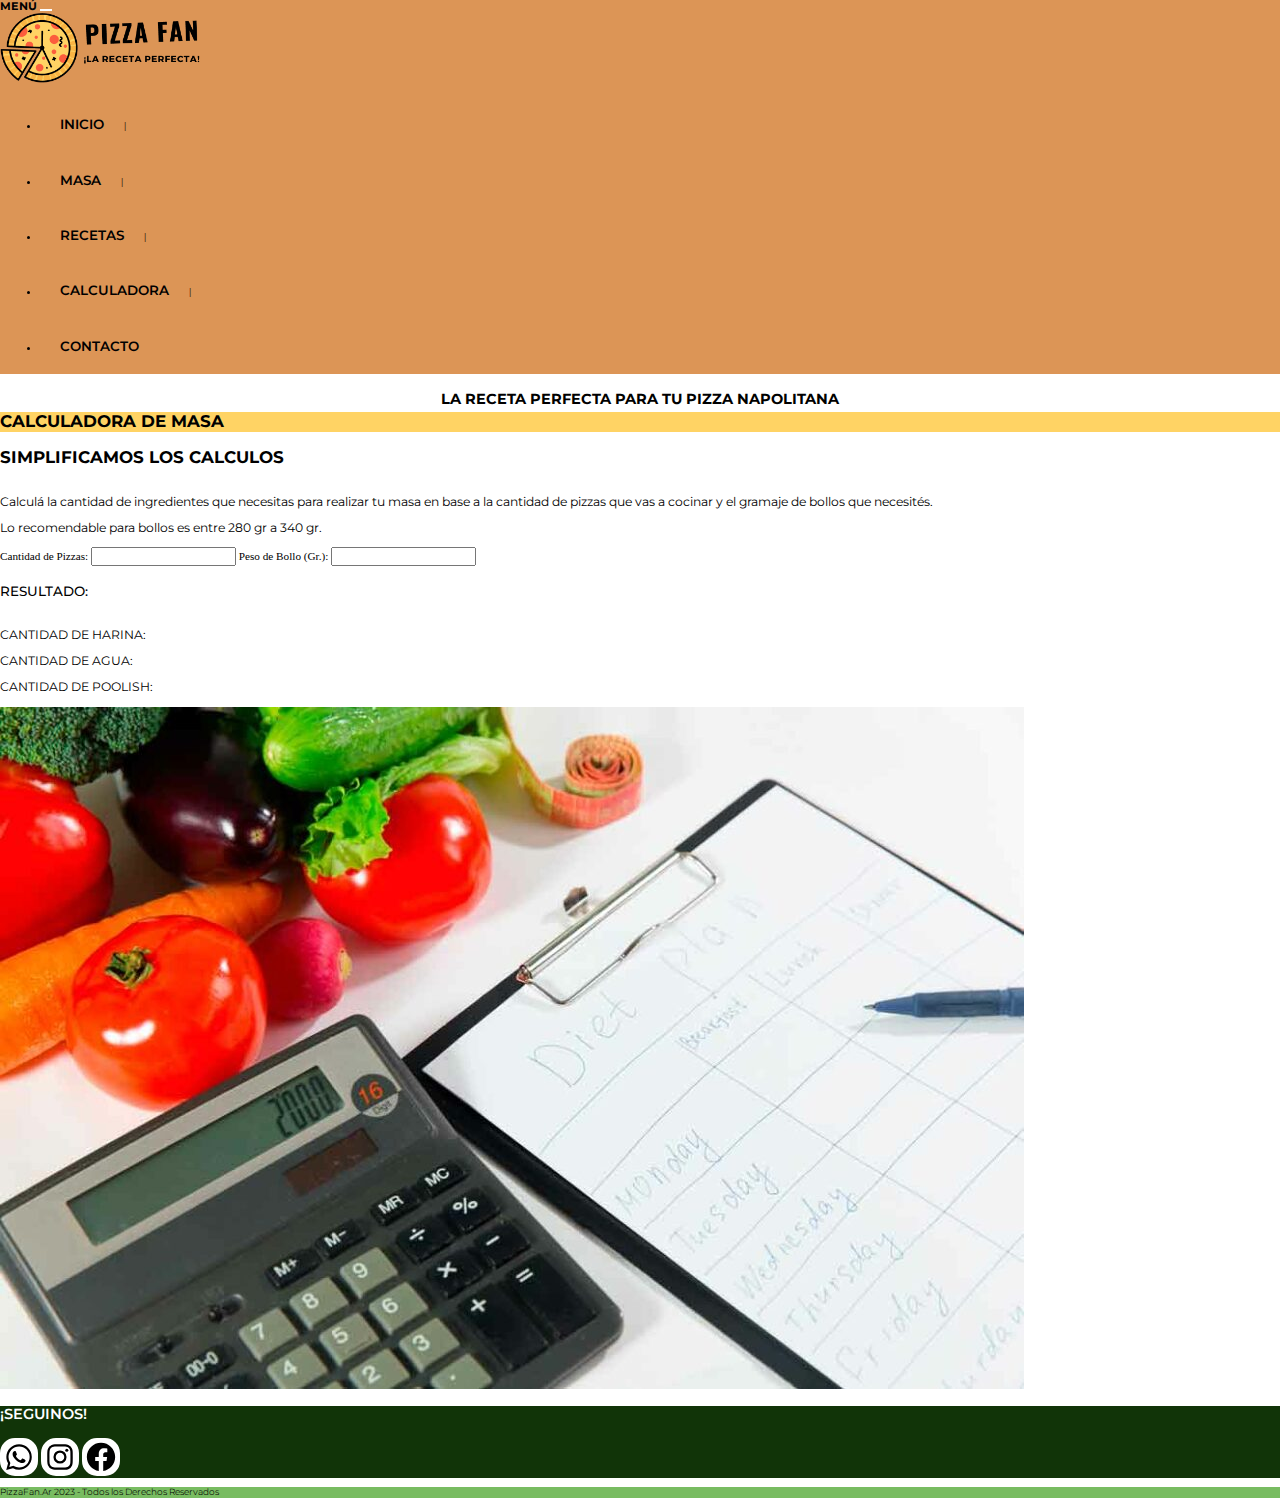
==== pages/calculadora.html @ 7083b59f "Se corrigieron errores y se agrego nueva portada, lo unico que hay un conflicto entre la animación y" ====
<!DOCTYPE html>
<html lang="es">

<head>
    <meta charset="UTF-8">
    <meta name="viewport" content="width=device-width, initial-scale=1.0">
    <title>Pizza Fan! - La Receta Perfecta para tu Pizza Napolitana - Calculadora</title>
    <link rel="shortcut icon" href="../imagenes/favicon.png" type="image/x-icon">
    <!-- BOOTSTRAP -->
    <link href="https://cdn.jsdelivr.net/npm/bootstrap@5.3.0/dist/css/bootstrap.min.css" rel="stylesheet"
        integrity="sha384-9ndCyUaIbzAi2FUVXJi0CjmCapSmO7SnpJef0486qhLnuZ2cdeRhO02iuK6FUUVM" crossorigin="anonymous">
    <!-- CSS NORMALIZADOR -->
    <link rel="stylesheet" href="../css/normalize.css">
    <!-- CSS -->
    <link rel="stylesheet" href="../css/estilo.css">

</head>

<body>
    <header>
        <!-- BARRA DE NAVEGACION -->
        <nav class="container-fluid navbar navbar-expand-lg">
            <div class="container-fluid flex-row justify-content-around">
                <div class="d-flex flex-column text-center">
                    <!-- MENU HAMBURGESA MOBILE -->
                    <label class="fuenteMenuIconoMobile navbar-toggler ps-2">MENÚ</label>
                    <button class="iconoMenuMobile navbar-toggler px-3" type="button" data-bs-toggle="collapse"
                        data-bs-target="#navbarNavAltMarkup" aria-controls="navbarNavAltMarkup" aria-expanded="false"
                        aria-label="Toggle navigation">
                        <span class="navbar-toggler-icon"></span>
                    </button>
                </div>

                <a class="navbar-brand" href="../index.html">
                    <img class="logo" src="../imagenes/logo.png" alt="Logo Pizza Fan">
                </a>

                <div class="flex-row justify-content-evenly collapse navbar-collapse" id="navbarNavAltMarkup">
                    <ul class="navbar-nav">
                        <li><a href="../index.html">INICIO</a><span class="d-none d-lg-inline">|</span></li>
                        <li><a href="masa.html">MASA</a><span class="d-none d-lg-inline">|</span></li>
                        <li><a href="recetas.html">RECETAS</a><span class="d-none d-lg-inline">|</span></li>
                        <li><a href="calculadora.html">CALCULADORA</a><span class="d-none d-lg-inline">|</span></li>
                        <li><a href="contacto.html">CONTACTO</a></li>
                    </ul>
                </div>

            </div>
        </nav>

    </header>

    <main>
        <h1 class="container text-center">LA RECETA PERFECTA PARA TU PIZZA NAPOLITANA</h1>
    </main>
<!-- SECCION CALCULADORA -->
    <section class="container mb-2">

        <h2 class="container text-center subtituloSeccion pt-2 pb-2">CALCULADORA DE MASA</h2>

        <div class="row mt-2 p-0 m-0 container-fluid">
            <div class="col-lg-6 col-sm-12 pt-2 ps-2 m-0 bg-secondary-subtle">
                <h3>SIMPLIFICAMOS LOS CALCULOS</h3>
                <p>Calculá la cantidad de ingredientes que necesitas para realizar tu masa en base a la cantidad de
                    pizzas que vas a cocinar y el gramaje de bollos que necesités. </p>

                <p>Lo recomendable para bollos es entre 280 gr a 340 gr.</p>

                <form>
                    <label for="Cantidad de Pizzas">Cantidad de Pizzas:</label>
                    <input id="cantidadDePizzas" type="text">
                    <label for="Peso De Bollo">Peso de Bollo (Gr.):</label>
                    <input id="cantidadDePizzas" type="text">
                </form>

                <div class="mt-3">
                    <h4>RESULTADO:</h4>

                    <p>CANTIDAD DE HARINA:</p>
                    <p>CANTIDAD DE AGUA:</p>
                    <p>CANTIDAD DE POOLISH:</p>
                </div>

            </div>

            <div class="col-lg-6 col-sm-12 m-0 p-0 d-flex align-items-stretch">
                <img class="img-fluid object-fit-cover" src="../imagenes/calculadora/calculadora-de-masa.jpg"
                    alt="Calculadora y libreta de anotaciones">
            </div>


        </div>




    </section>

<!-- FOOTER -->
    <footer class="d-flex flex-column">

        <div class="contenedorSeguinos container-fluid pb-3 pt-2 d-flex flex-column justify-content-center">

            <p class="seguinos text-center mb-2">¡SEGUINOS!</p>

            <div class="text-center">
                <a class="redes" target="_blank"
                    href="https://api.whatsapp.com/send?phone=+5493515921209&text=Hola,%20v%C3%AD%20tu%20pagina%20de%20Pizza%20Fan!..."><img
                        class="redSocial" src="../imagenes/bxl-whatsapp.svg" alt="boton whatsapp"></a>
                <a class="redes" target="_blank" href="https://www.instagram.com/"><img class="redSocial"
                        src="../imagenes/bxl-instagram.svg" alt="boton instagram"></a>
                <a class="redes" target="_blank" href="https://www.facebook.com/"><img class="redSocial"
                        src="../imagenes/bxl-facebook-circle.svg" alt="boton facebook"></a>
            </div>


        </div>

        <p class="derechos container-fluid p-2 m-0 text-center">PizzaFan.Ar 2023 - Todos los Derechos Reservados</p>

    </footer>
    <!-- SCRIPT BOOTSTRAP -->
    <script src="https://cdn.jsdelivr.net/npm/bootstrap@5.3.0/dist/js/bootstrap.bundle.min.js"
        integrity="sha384-geWF76RCwLtnZ8qwWowPQNguL3RmwHVBC9FhGdlKrxdiJJigb/j/68SIy3Te4Bkz"
        crossorigin="anonymous"></script>
</body>

</html>
---- css/estilo.css ----
@charset "UTF-8";
/*SE REDUCE TODO EL HTML PARA AJUSTAR LOS REM*/
html {
  font-size: 70%;
}

/* FUENTES DEL DOCUMENTO */
@font-face {
  font-family: Montserrat;
  src: url(../fonts/Montserrat-VariableFont_wght.ttf);
}
@font-face {
  font-family: SemiBold;
  src: url(../fonts/static/Montserrat-SemiBold.ttf);
}
.tituloPrincipal {
  font-family: "Montserrat";
  font-weight: bold;
  font-size: 3rem;
}

section h2 {
  font-family: "Montserrat";
  text-transform: uppercase;
  font-weight: bold;
  padding-bottom: 10px;
  font-size: 1.5rem;
}
section h3 {
  font-family: "Montserrat";
  text-transform: uppercase;
  font-weight: bold;
  padding-bottom: 10px;
  font-size: 1.5rem;
}
section h4 {
  font-family: "Montserrat";
  text-transform: uppercase;
  font-weight: 500;
  padding-bottom: 10px;
  font-size: 1.2rem;
}
section p,
section span,
section li {
  font-family: "Montserrat";
  font-size: 1.1rem;
}
section p.pNegrita,
section span.pNegrita,
section li.pNegrita {
  font-weight: bold;
}

/* BARRA DE NAVEGACION */
header nav {
  background-color: #DC9556;
}

.iconoMenuMobile {
  background-color: white;
  color: black;
}

.fuenteMenuIconoMobile,
.navbar-toggler {
  font-family: "Montserrat";
  font-size: 1rem;
  font-weight: bold;
  color: black;
  border: none;
}

.logo {
  width: 200px;
}

nav ul li a {
  text-decoration: none;
  font-family: "SemiBold";
  font-size: 1.2rem;
  color: black;
  display: inline-block;
  padding: 20px 20px;
}
nav ul li a:hover {
  color: white;
}

/* TITULO PRINCIPAL DE LA WEB DEBAJO DEL NAV */
h1 {
  font-family: "Montserrat";
  font-size: 1.3rem;
  font-weight: bold;
  display: flex;
  flex-direction: row;
  justify-content: center;
  margin: 5px;
}

/*/ PORTADA INICIO */
main {
  display: flex;
  flex-direction: column;
  justify-content: center;
  align-items: center;
  /*  Definición de la animación pulsate */
  /*  BOTON COMENZAR */
}
@keyframes pulsate {
  0% {
    transform: scale(1);
  }
  50% {
    transform: scale(1.1);
  }
  100% {
    transform: scale(1);
  }
}
main .botonComenzar {
  width: 12rem;
  height: 5rem;
  background-color: rgba(255, 255, 255, 0.9);
  display: flex;
  font-size: 1.5rem;
  border-radius: 15px;
  font-family: "SemiBold";
  text-decoration: none;
  color: black;
  position: absolute;
  justify-content: center;
  align-items: center;
  box-shadow: 10px 10px 10px rgba(0, 0, 0, 0.5);
  transform: scale(1);
  transition: transform 0.2s ease-in-out;
  animation: pulsate 1.5s infinite;
}
main .botonComenzar:hover {
  font-size: 1.6rem;
}

/* SECCIONES */
.listaIngredientes {
  list-style: none;
  margin: 0;
  padding: 0;
}

.subtituloSeccion {
  background-color: #FFD364;
  margin: 0;
  padding: 0;
}

/* FOOTER */
.contenedorSeguinos {
  background-color: #113408;
}

.derechos {
  font-family: "Montserrat";
  font-size: 0.8rem;
  color: black;
  font-weight: 350;
  background-color: #78bc61;
}

.seguinos {
  font-family: "SemiBold";
  color: white;
  font-size: 1.3rem;
}

.redes {
  color: white;
  width: 20px;
}

.redSocial {
  width: 34px;
  background-color: white;
  border-radius: 15px;
  border: white solid 2px;
}
.redSocial:hover {
  width: 34px;
  background-color: #C51F15;
  border-radius: 15px;
  border: #C51F15 solid 2px;
}

/*# sourceMappingURL=estilo.css.map */
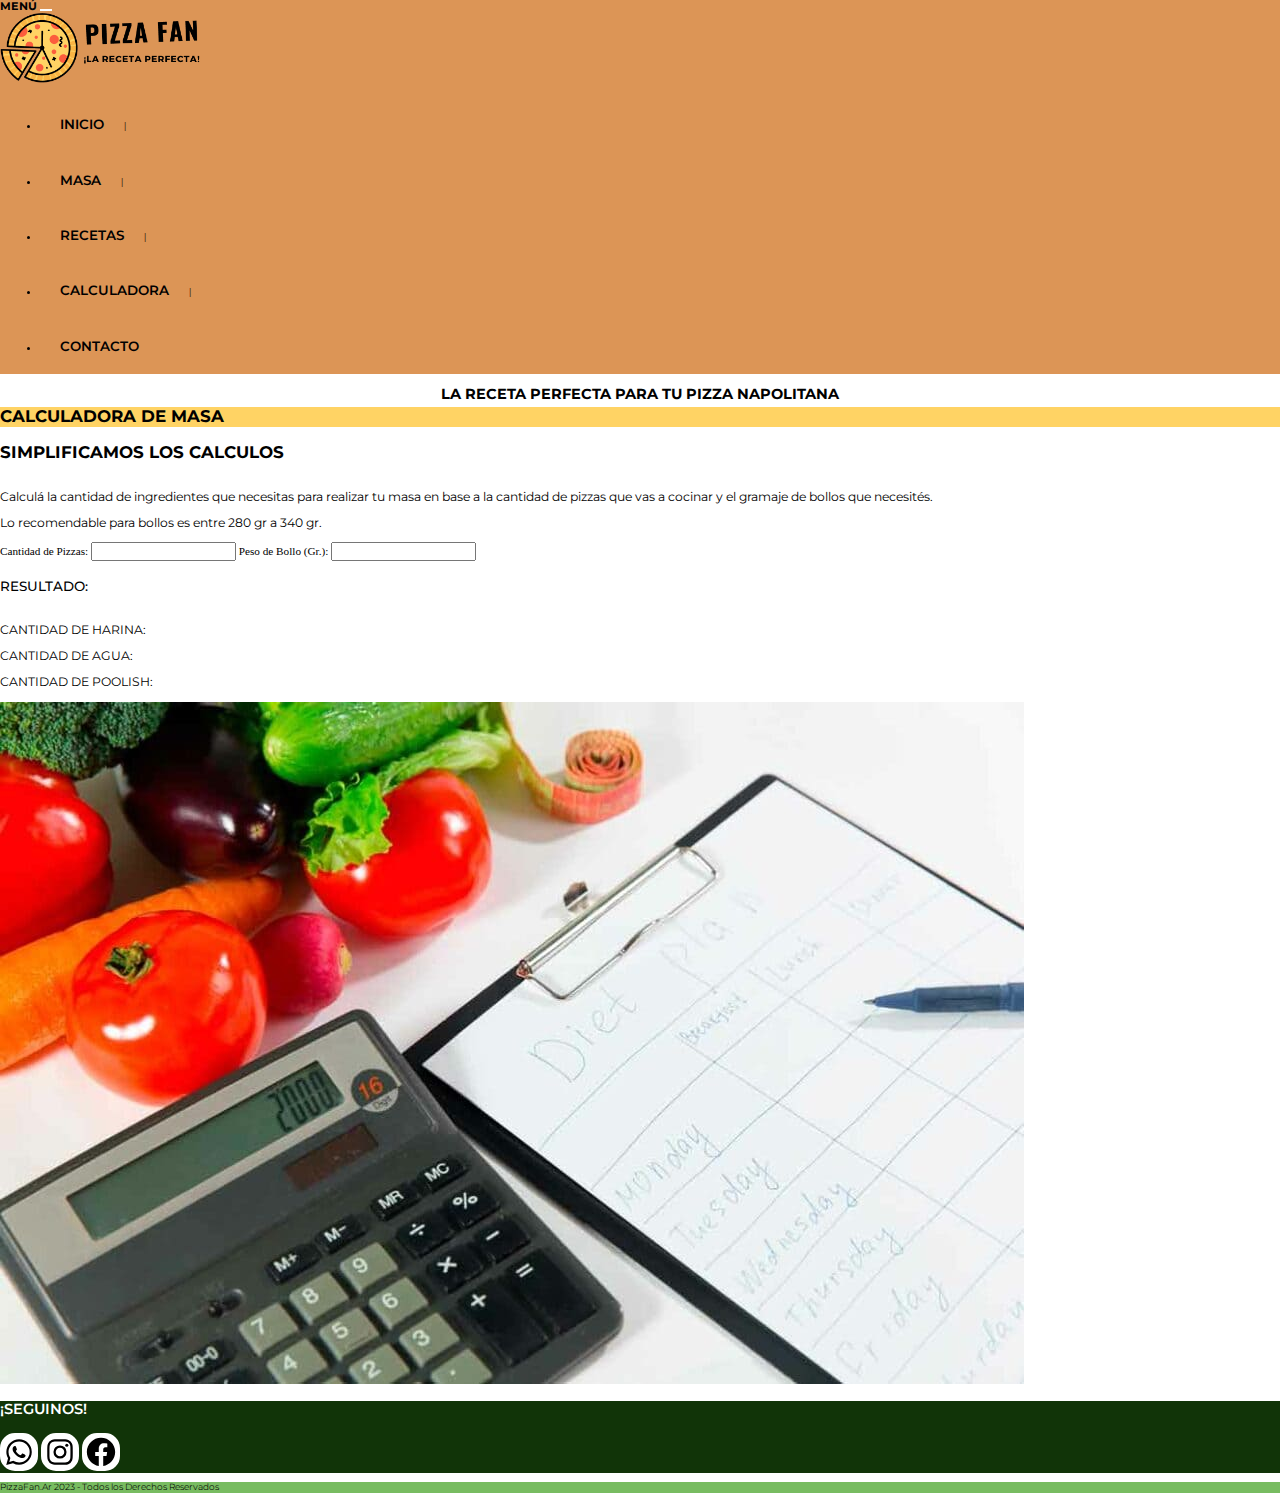
==== commit 163599d4: "Se comprimio imagenes y se optimitzo titulos y metadescription para optimizar a SEO" ====
--- a/pages/calculadora.html
+++ b/pages/calculadora.html
@@ -4,7 +4,8 @@
 <head>
     <meta charset="UTF-8">
     <meta name="viewport" content="width=device-width, initial-scale=1.0">
-    <title>Pizza Fan! - La Receta Perfecta para tu Pizza Napolitana - Calculadora</title>
+    <meta name="description" content="Utiliza la calculadora de masa de Pizza Fan para simplificar tus cálculos al preparar tu pizza napolitana. Ingresa la cantidad de pizzas que deseas cocinar y el peso de los bollos que necesitas, y obtén automáticamente las cantidades de harina, agua y poolish requeridas. Ahorra tiempo y asegúrate de tener los ingredientes adecuados para tu próxima creación culinaria.">
+    <title>Calculadora de Masa de Pizza - Cantidad de Ingredientes para tus Pizzas | Pizza Fan</title>
     <link rel="shortcut icon" href="../imagenes/favicon.png" type="image/x-icon">
     <!-- BOOTSTRAP -->
     <link href="https://cdn.jsdelivr.net/npm/bootstrap@5.3.0/dist/css/bootstrap.min.css" rel="stylesheet"
--- a/css/estilo.css
+++ b/css/estilo.css
@@ -1,4 +1,3 @@
-@charset "UTF-8";
 /*SE REDUCE TODO EL HTML PARA AJUSTAR LOS REM*/
 html {
   font-size: 70%;
@@ -98,15 +97,32 @@
   margin: 5px;
 }
 
-/*/ PORTADA INICIO */
-main {
+.botonComenzar {
+  width: 12rem;
+  height: 5rem;
+  background-color: rgba(255, 255, 255, 0.9);
   display: flex;
-  flex-direction: column;
+  font-size: 1.5rem;
+  border-radius: 15px;
+  font-family: "SemiBold";
+  text-decoration: none;
+  color: black;
   justify-content: center;
   align-items: center;
-  /*  Definición de la animación pulsate */
-  /*  BOTON COMENZAR */
+  position: absolute;
+  left: 0;
+  right: 0;
+  margin: auto;
+  transform: translateX(-50%);
+  top: 40%;
+  box-shadow: 10px 10px 10px rgba(0, 0, 0, 0.5);
+  transition: transform 0.2s ease-in-out;
+  animation: pulsate 1.5s infinite;
 }
+.botonComenzar:hover {
+  font-size: 1.6rem;
+}
+
 @keyframes pulsate {
   0% {
     transform: scale(1);
@@ -118,28 +134,6 @@
     transform: scale(1);
   }
 }
-main .botonComenzar {
-  width: 12rem;
-  height: 5rem;
-  background-color: rgba(255, 255, 255, 0.9);
-  display: flex;
-  font-size: 1.5rem;
-  border-radius: 15px;
-  font-family: "SemiBold";
-  text-decoration: none;
-  color: black;
-  position: absolute;
-  justify-content: center;
-  align-items: center;
-  box-shadow: 10px 10px 10px rgba(0, 0, 0, 0.5);
-  transform: scale(1);
-  transition: transform 0.2s ease-in-out;
-  animation: pulsate 1.5s infinite;
-}
-main .botonComenzar:hover {
-  font-size: 1.6rem;
-}
-
 /* SECCIONES */
 .listaIngredientes {
   list-style: none;
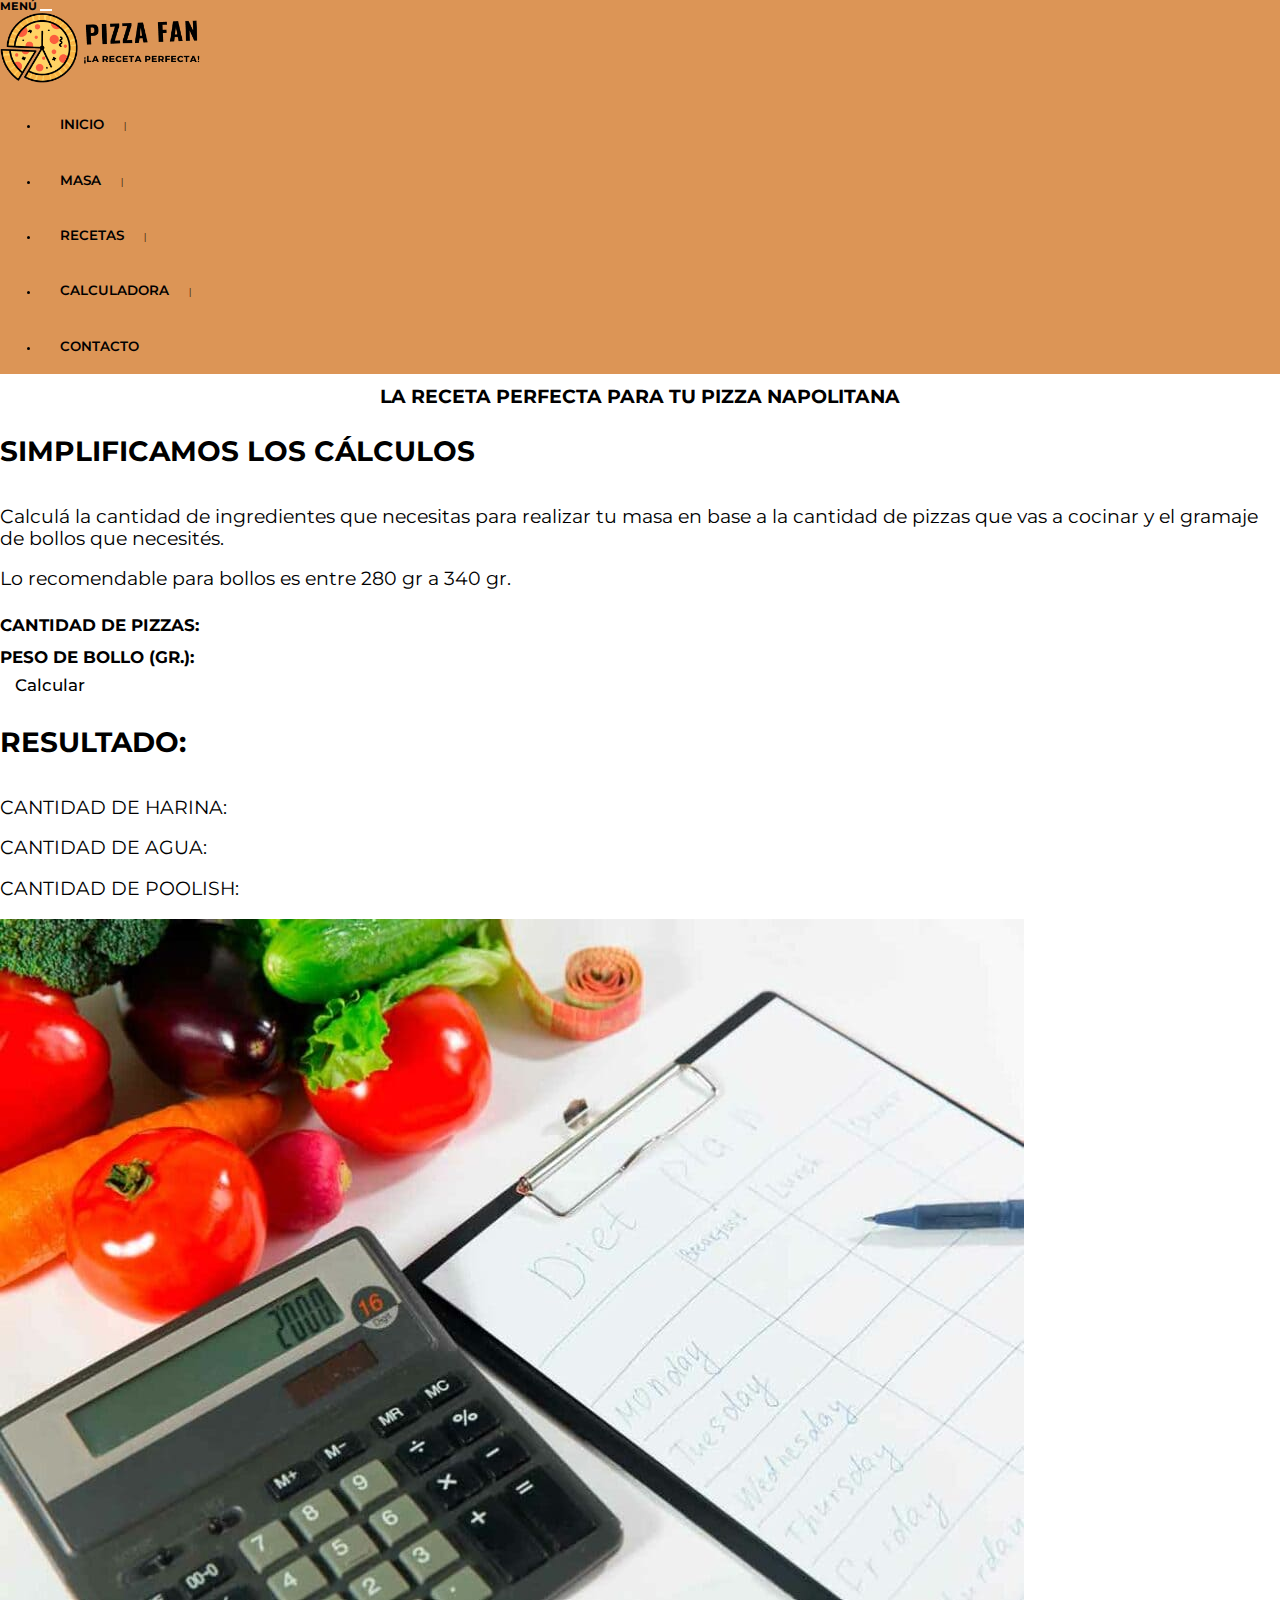
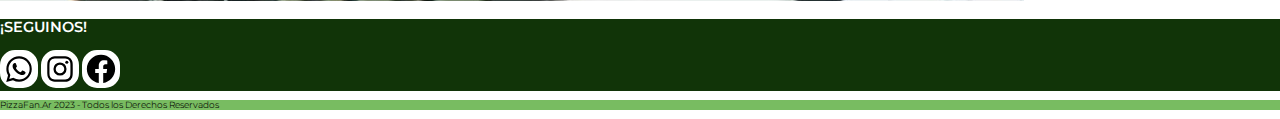
==== commit 251f42de: "Se terminó seccion calculadora y contacto con formula script y scss en ambas paginas" ====
--- a/pages/calculadora.html
+++ b/pages/calculadora.html
@@ -4,7 +4,8 @@
 <head>
     <meta charset="UTF-8">
     <meta name="viewport" content="width=device-width, initial-scale=1.0">
-    <meta name="description" content="Utiliza la calculadora de masa de Pizza Fan para simplificar tus cálculos al preparar tu pizza napolitana. Ingresa la cantidad de pizzas que deseas cocinar y el peso de los bollos que necesitas, y obtén automáticamente las cantidades de harina, agua y poolish requeridas. Ahorra tiempo y asegúrate de tener los ingredientes adecuados para tu próxima creación culinaria.">
+    <meta name="description"
+        content="Utiliza la calculadora de masa de Pizza Fan para simplificar tus cálculos al preparar tu pizza napolitana. Ingresa la cantidad de pizzas que deseas cocinar y el peso de los bollos que necesitas, y obtén automáticamente las cantidades de harina, agua y poolish requeridas. Ahorra tiempo y asegúrate de tener los ingredientes adecuados para tu próxima creación culinaria.">
     <title>Calculadora de Masa de Pizza - Cantidad de Ingredientes para tus Pizzas | Pizza Fan</title>
     <link rel="shortcut icon" href="../imagenes/favicon.png" type="image/x-icon">
     <!-- BOOTSTRAP -->
@@ -54,50 +55,78 @@
     <main>
         <h1 class="container text-center">LA RECETA PERFECTA PARA TU PIZZA NAPOLITANA</h1>
     </main>
-<!-- SECCION CALCULADORA -->
+    <!-- SECCION CALCULADORA -->
     <section class="container mb-2">
-
-        <h2 class="container text-center subtituloSeccion pt-2 pb-2">CALCULADORA DE MASA</h2>
 
         <div class="row mt-2 p-0 m-0 container-fluid">
             <div class="col-lg-6 col-sm-12 pt-2 ps-2 m-0 bg-secondary-subtle">
-                <h3>SIMPLIFICAMOS LOS CALCULOS</h3>
+                <h3>SIMPLIFICAMOS LOS CÁLCULOS</h3>
                 <p>Calculá la cantidad de ingredientes que necesitas para realizar tu masa en base a la cantidad de
-                    pizzas que vas a cocinar y el gramaje de bollos que necesités. </p>
-
+                    pizzas que vas a cocinar y el gramaje de bollos que necesités.</p>
                 <p>Lo recomendable para bollos es entre 280 gr a 340 gr.</p>
 
-                <form>
-                    <label for="Cantidad de Pizzas">Cantidad de Pizzas:</label>
-                    <input id="cantidadDePizzas" type="text">
-                    <label for="Peso De Bollo">Peso de Bollo (Gr.):</label>
-                    <input id="cantidadDePizzas" type="text">
+                <form class="formularioCalculadora mt-3">
+                    <div class="d-flex justify-content-start">
+                        <label for="cantidadDePizzas">Cantidad de Pizzas:</label>
+                        <input class="casillaCalculadora ms-4" id="cantidadDePizzas" type="number">
+                    </div>
+                    <div class="d-flex justify-content-start">
+                        <label for="pesoDeBollo">Peso de Bollo (Gr.):</label>
+                        <input class="casillaCalculadora ms-4" id="pesoDeBollo" type="number">
+                    </div>
+                    <button class="botonCalculadora mt-3" type="button" onclick="calcular()">Calcular</button>
                 </form>
 
                 <div class="mt-3">
-                    <h4>RESULTADO:</h4>
-
-                    <p>CANTIDAD DE HARINA:</p>
-                    <p>CANTIDAD DE AGUA:</p>
-                    <p>CANTIDAD DE POOLISH:</p>
+                    <h3>RESULTADO:</h3>
+                    <p>CANTIDAD DE HARINA: <span class="pNegrita" id="harinaResultado"></span></p>
+                    <p>CANTIDAD DE AGUA: <span class="pNegrita" id="aguaResultado"></span></p>
+                    <p>CANTIDAD DE POOLISH: <span class="pNegrita" id="poolishResultado"></span></p>
                 </div>
-
             </div>
 
             <div class="col-lg-6 col-sm-12 m-0 p-0 d-flex align-items-stretch">
                 <img class="img-fluid object-fit-cover" src="../imagenes/calculadora/calculadora-de-masa.jpg"
                     alt="Calculadora y libreta de anotaciones">
             </div>
+        </div>
 
+        <script>
+            function calcular() {
+                var pesoBollo = parseFloat(document.getElementById("pesoDeBollo").value);
+                var cantidadPizzas = parseInt(document.getElementById("cantidadDePizzas").value);
 
-        </div>
+                if (pesoBollo >= 200 && pesoBollo <= 400 && cantidadPizzas > 0) {
+                    var harina = pesoBollo * 0.588235;
+                    var agua = pesoBollo - harina;
+                    var totalHarina = harina * cantidadPizzas;
+                    var totalAgua = agua * cantidadPizzas;
+                    var totalPoolish = 0.30 * totalHarina;
+
+                    document.getElementById("harinaResultado").textContent = formatResultado(totalHarina);
+                    document.getElementById("aguaResultado").textContent = formatResultado(totalAgua);
+                    document.getElementById("poolishResultado").textContent = formatResultado(totalPoolish);
+                } else {
+                    alert("Ingresa un peso de bollo válido (entre 200 y 400 gramos) y una cantidad de pizzas mayor a cero.");
+                }
+            }
+
+            function formatResultado(valor) {
+                if (valor > 1000) {
+                    return (valor / 1000).toFixed(2) + " kilos";
+                } else {
+                    return Math.floor(valor) + " gramos"; 
+                }
+            }
+        </script>
+
 
 
 
 
     </section>
 
-<!-- FOOTER -->
+    <!-- FOOTER -->
     <footer class="d-flex flex-column">
 
         <div class="contenedorSeguinos container-fluid pb-3 pt-2 d-flex flex-column justify-content-center">
--- a/css/estilo.css
+++ b/css/estilo.css
@@ -13,42 +13,8 @@
   src: url(../fonts/static/Montserrat-SemiBold.ttf);
 }
 .tituloPrincipal {
-  font-family: "Montserrat";
   font-weight: bold;
   font-size: 3rem;
-}
-
-section h2 {
-  font-family: "Montserrat";
-  text-transform: uppercase;
-  font-weight: bold;
-  padding-bottom: 10px;
-  font-size: 1.5rem;
-}
-section h3 {
-  font-family: "Montserrat";
-  text-transform: uppercase;
-  font-weight: bold;
-  padding-bottom: 10px;
-  font-size: 1.5rem;
-}
-section h4 {
-  font-family: "Montserrat";
-  text-transform: uppercase;
-  font-weight: 500;
-  padding-bottom: 10px;
-  font-size: 1.2rem;
-}
-section p,
-section span,
-section li {
-  font-family: "Montserrat";
-  font-size: 1.1rem;
-}
-section p.pNegrita,
-section span.pNegrita,
-section li.pNegrita {
-  font-weight: bold;
 }
 
 /* BARRA DE NAVEGACION */
@@ -97,6 +63,11 @@
   margin: 5px;
 }
 
+@media (min-width: 991px) {
+  h1 {
+    font-size: 1.7rem;
+  }
+}
 .botonComenzar {
   width: 12rem;
   height: 5rem;
@@ -123,6 +94,16 @@
   font-size: 1.6rem;
 }
 
+@media (min-width: 991px) {
+  .botonComenzar {
+    font-size: 2rem;
+    width: 14.5rem;
+    height: 6rem;
+  }
+  .botonComenzar:hover {
+    font-size: 2.1rem;
+  }
+}
 @keyframes pulsate {
   0% {
     transform: scale(1);
@@ -134,6 +115,11 @@
     transform: scale(1);
   }
 }
+.imgCarrusel {
+  height: 500px;
+  object-fit: cover;
+}
+
 /* SECCIONES */
 .listaIngredientes {
   list-style: none;
@@ -147,6 +133,102 @@
   padding: 0;
 }
 
+section {
+  font-family: "Montserrat";
+}
+section h2,
+section h3, section label {
+  text-transform: uppercase;
+  font-weight: bold;
+  padding-bottom: 10px;
+  font-size: 1.5rem;
+}
+section h4 {
+  text-transform: uppercase;
+  font-weight: 500;
+  padding-bottom: 10px;
+  font-size: 1.2rem;
+}
+section p,
+section span,
+section li {
+  font-size: 1.1rem;
+}
+section p.pNegrita,
+section span.pNegrita,
+section li.pNegrita {
+  font-weight: bold;
+}
+@media (min-width: 991px) {
+  section h2,
+  section h3 {
+    font-size: 2.5rem;
+  }
+  section h4 {
+    font-size: 1.8rem;
+  }
+  section p,
+  section span,
+  section li {
+    font-size: 1.7rem;
+  }
+}
+
+.formularioCalculadora {
+  display: flex;
+  flex-direction: column;
+}
+
+.botonCalculadora {
+  background-color: white;
+  width: 100px;
+  height: 25px;
+  border: none;
+  font-family: "Montserrat";
+  font-size: 1.5rem;
+  font-weight: 500;
+}
+.botonCalculadora:hover {
+  background-color: #78bc61;
+}
+
+.casillaCalculadora {
+  width: 80px;
+  height: 30px;
+  border: none;
+  font-size: 1.5rem;
+  font-weight: 500;
+  text-align: center;
+}
+
+.formContacto {
+  margin-left: 10%;
+  margin-right: 10%;
+  margin-bottom: 10px;
+  height: 30px;
+}
+
+.formContactoTexto {
+  margin-left: 10%;
+  margin-right: 10%;
+  margin-bottom: 10px;
+  height: 100px;
+}
+
+.botonEnviar {
+  background-color: white;
+  width: 100px;
+  height: 50px;
+  border: none;
+  font-family: "Montserrat";
+  font-size: 1.5rem;
+  font-weight: 500;
+  margin: auto;
+}
+.botonEnviar:hover {
+  background-color: #78bc61;
+}
+
 /* FOOTER */
 .contenedorSeguinos {
   background-color: #113408;
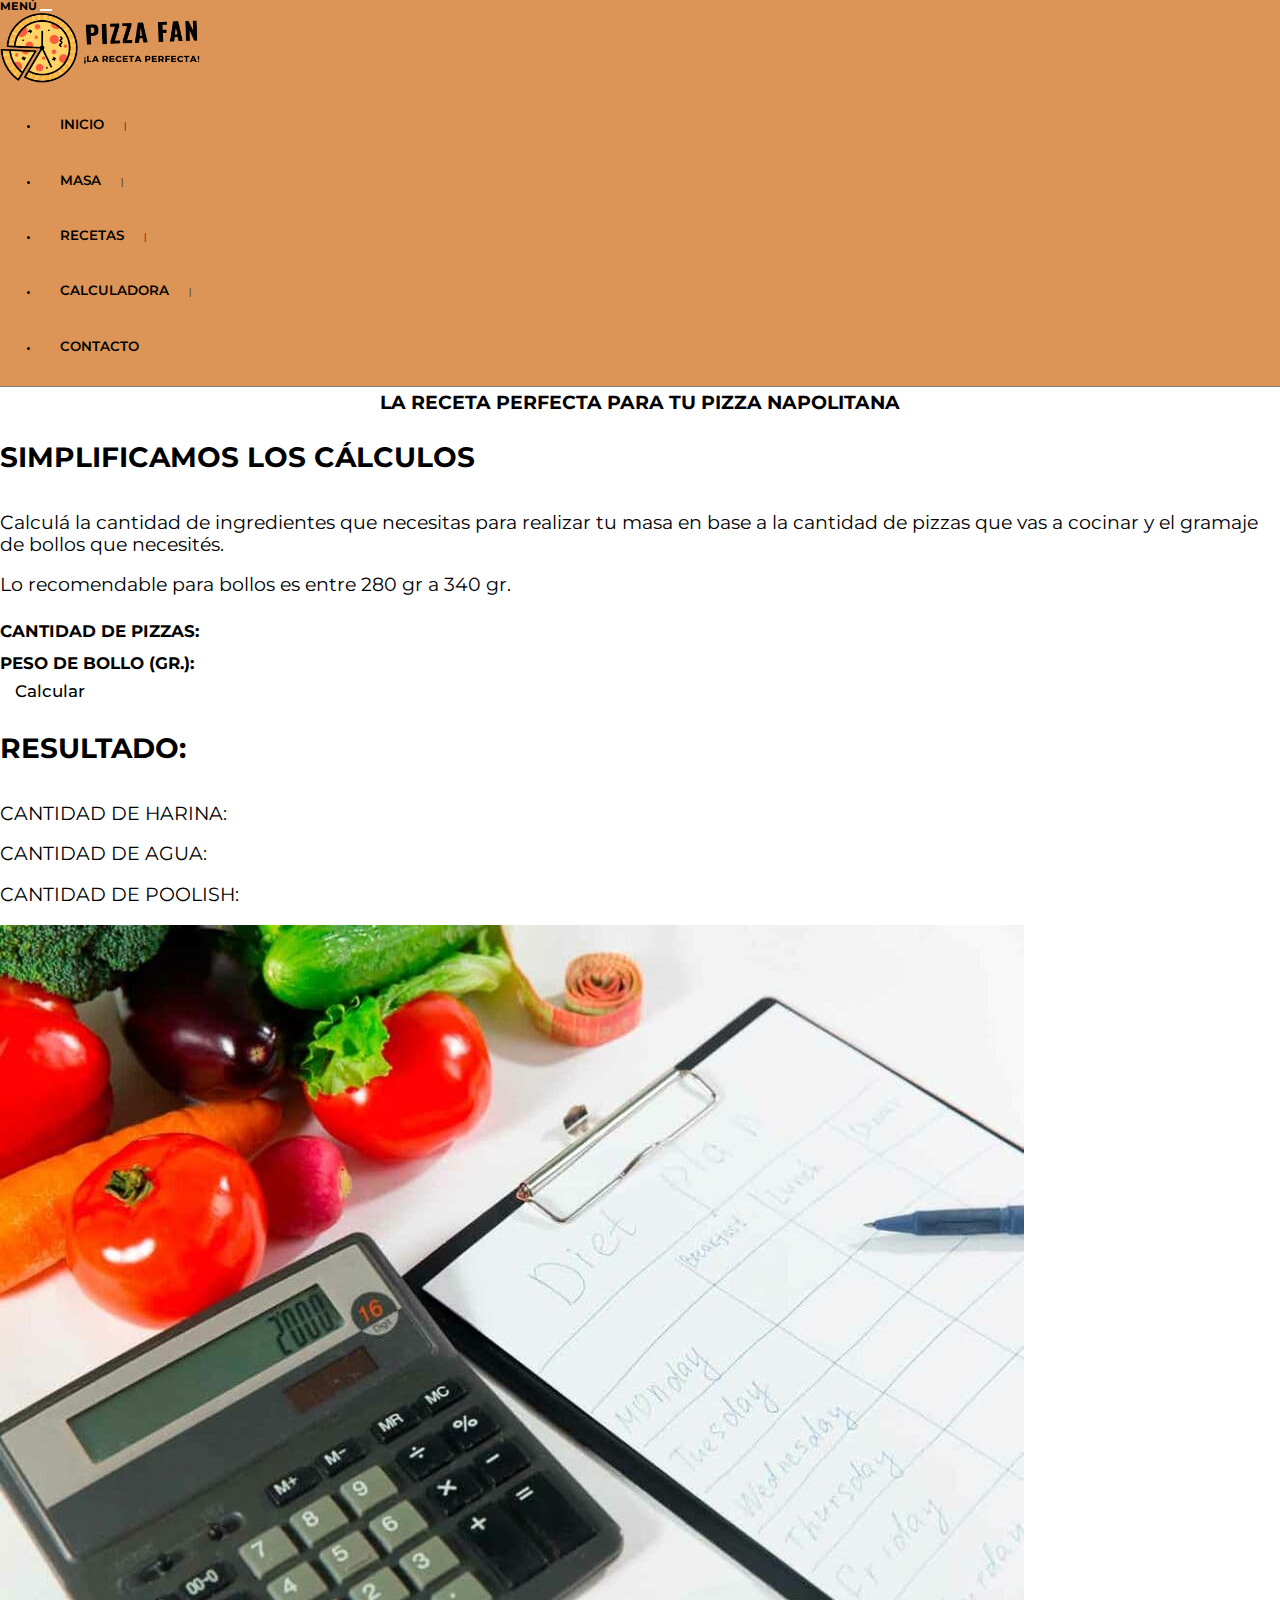
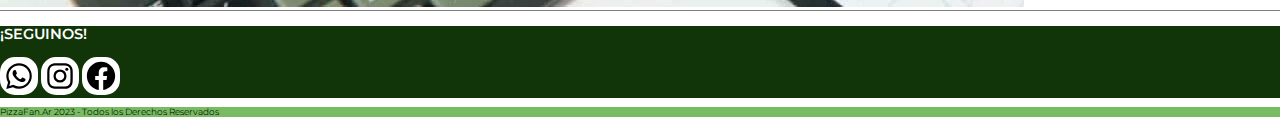
==== commit 90d53497: "Se agrega sticky al header" ====
--- a/pages/calculadora.html
+++ b/pages/calculadora.html
@@ -15,11 +15,16 @@
     <link rel="stylesheet" href="../css/normalize.css">
     <!-- CSS -->
     <link rel="stylesheet" href="../css/estilo.css">
+    <!-- ANIMACIONES -->
+    <link
+    rel="stylesheet"
+    href="https://cdnjs.cloudflare.com/ajax/libs/animate.css/4.1.1/animate.min.css"
+  />
 
 </head>
 
 <body>
-    <header>
+    <header class="sticky-top">
         <!-- BARRA DE NAVEGACION -->
         <nav class="container-fluid navbar navbar-expand-lg">
             <div class="container-fluid flex-row justify-content-around">
@@ -53,12 +58,12 @@
     </header>
 
     <main>
-        <h1 class="container text-center">LA RECETA PERFECTA PARA TU PIZZA NAPOLITANA</h1>
+        <h1 class="container text-center animate__animated animate__fadeInUp">LA RECETA PERFECTA PARA TU PIZZA NAPOLITANA</h1>
     </main>
     <!-- SECCION CALCULADORA -->
     <section class="container mb-2">
 
-        <div class="row mt-2 p-0 m-0 container-fluid">
+        <div class="row mt-2 p-0 m-0 container-fluid animate__animated animate__fadeInUp">
             <div class="col-lg-6 col-sm-12 pt-2 ps-2 m-0 bg-secondary-subtle">
                 <h3>SIMPLIFICAMOS LOS CÁLCULOS</h3>
                 <p>Calculá la cantidad de ingredientes que necesitas para realizar tu masa en base a la cantidad de
@@ -127,7 +132,7 @@
     </section>
 
     <!-- FOOTER -->
-    <footer class="d-flex flex-column">
+    <footer class="d-flex flex-column animate__animated animate__fadeInUp">
 
         <div class="contenedorSeguinos container-fluid pb-3 pt-2 d-flex flex-column justify-content-center">
 
--- a/css/estilo.css
+++ b/css/estilo.css
@@ -40,6 +40,9 @@
   width: 200px;
 }
 
+nav {
+  border-bottom: 1.5px solid gray;
+}
 nav ul li a {
   text-decoration: none;
   font-family: "SemiBold";
@@ -266,4 +269,8 @@
   border: #C51F15 solid 2px;
 }
 
+footer {
+  border-top: 1.5px solid gray;
+}
+
 /*# sourceMappingURL=estilo.css.map */
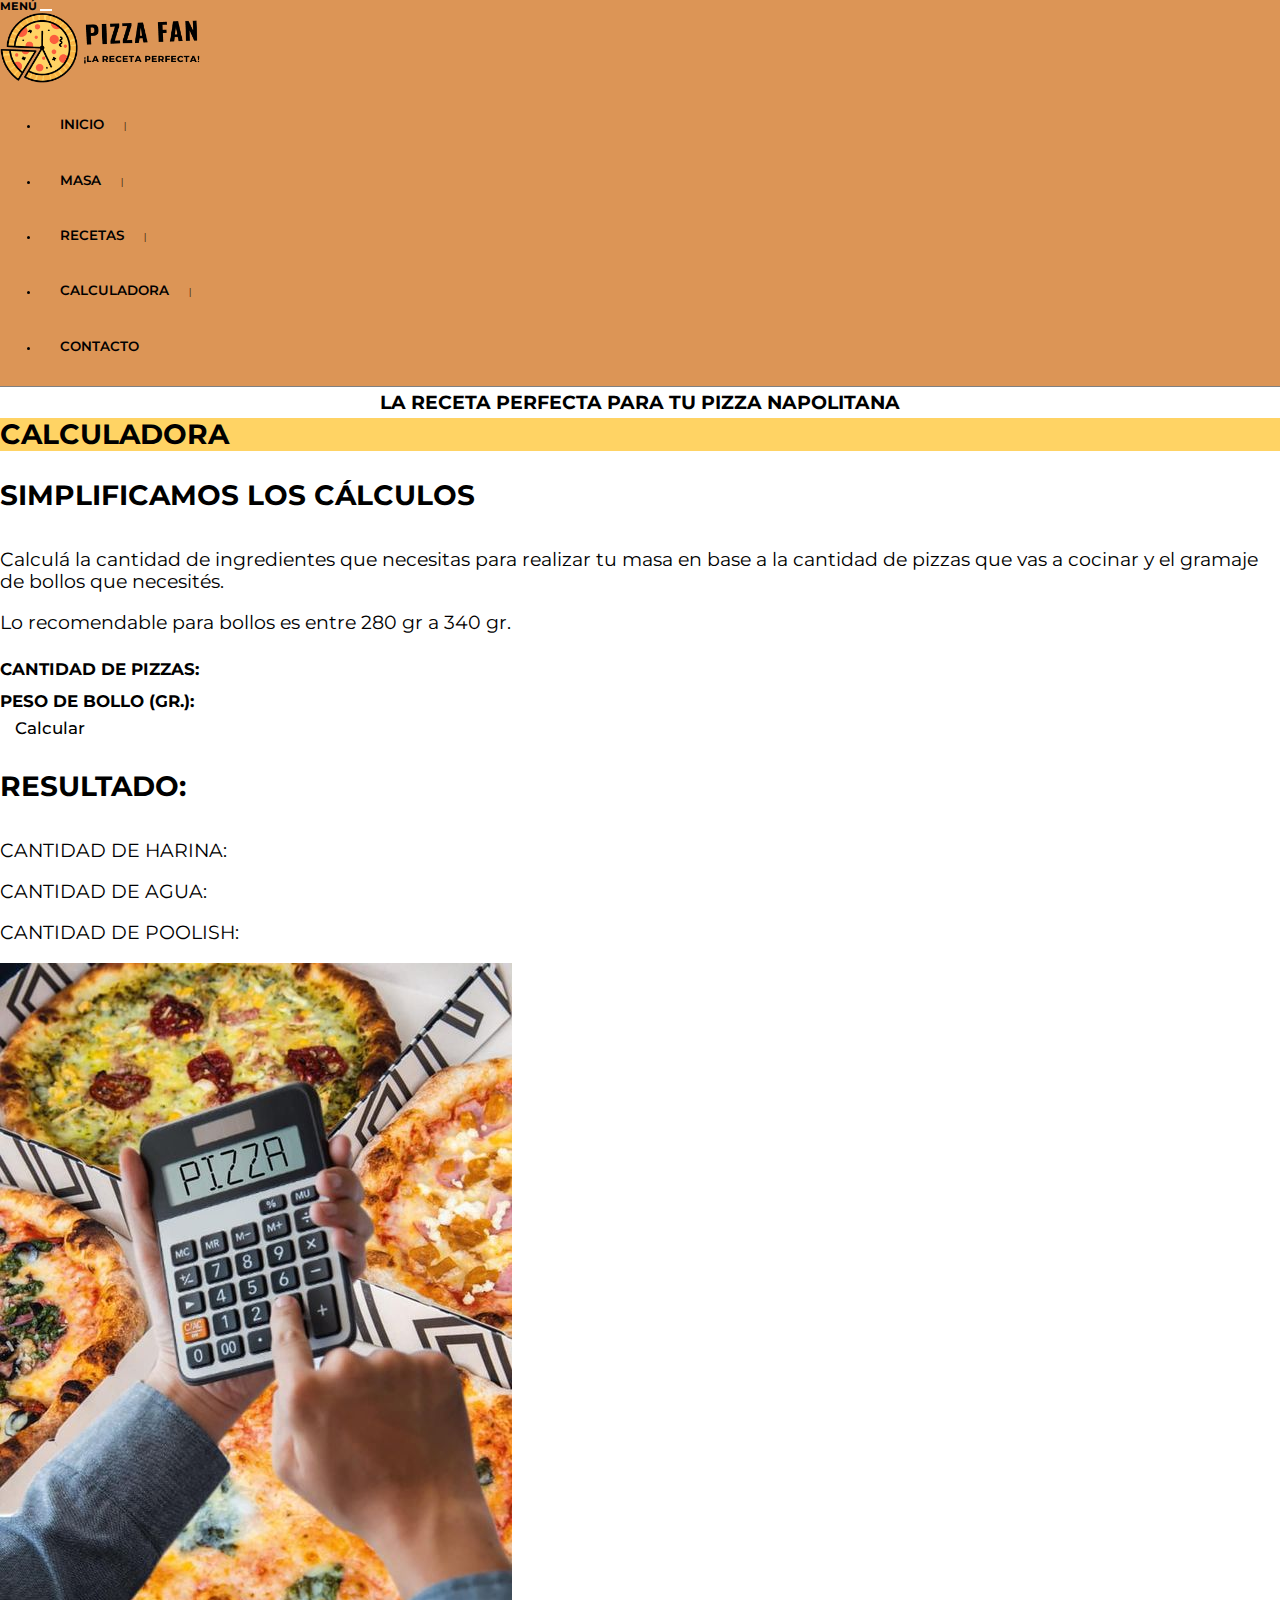
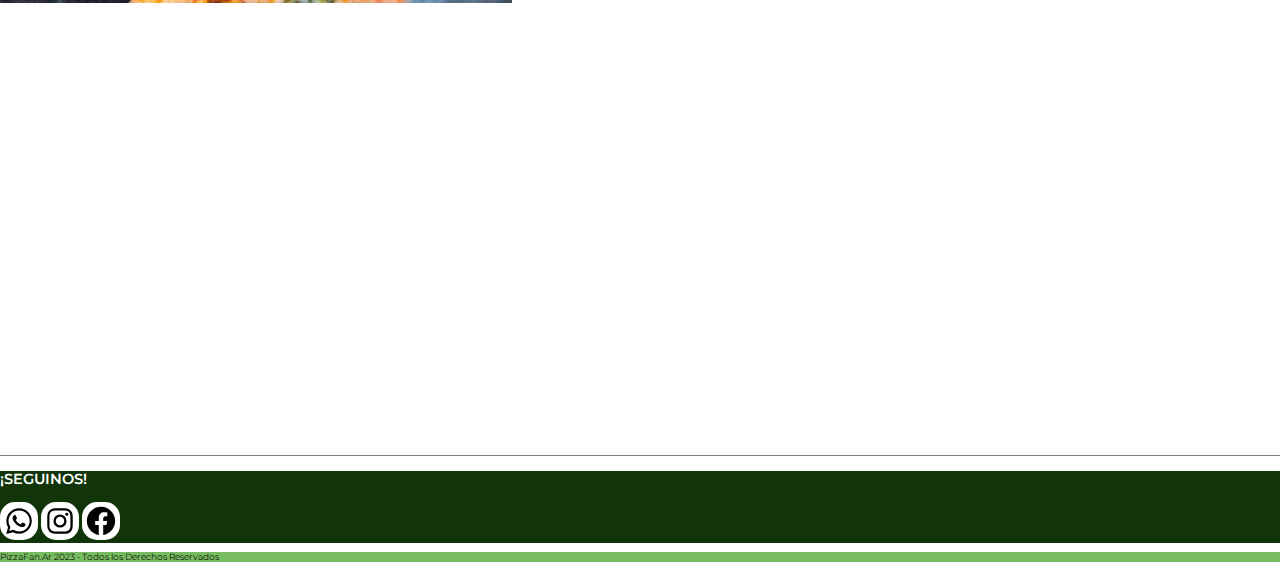
==== commit 166477cb: "Se modificó en parte el home y se seguirá trabajando en algunos arreglos" ====
--- a/pages/calculadora.html
+++ b/pages/calculadora.html
@@ -58,10 +58,12 @@
     </header>
 
     <main>
-        <h1 class="container text-center animate__animated animate__fadeInUp">LA RECETA PERFECTA PARA TU PIZZA NAPOLITANA</h1>
+        <h1 class="mb-5 text-center animate__animated animate__fadeInUp">LA RECETA PERFECTA PARA TU PIZZA NAPOLITANA</h1>
     </main>
     <!-- SECCION CALCULADORA -->
     <section class="container mb-2">
+
+        <h2 class="container text-center subtituloSeccion pt-2 pb-2 animate__animated animate__fadeInUp">CALCULADORA</h2>
 
         <div class="row mt-2 p-0 m-0 container-fluid animate__animated animate__fadeInUp">
             <div class="col-lg-6 col-sm-12 pt-2 ps-2 m-0 bg-secondary-subtle">
@@ -91,8 +93,8 @@
             </div>
 
             <div class="col-lg-6 col-sm-12 m-0 p-0 d-flex align-items-stretch">
-                <img class="img-fluid object-fit-cover" src="../imagenes/calculadora/calculadora-de-masa.jpg"
-                    alt="Calculadora y libreta de anotaciones">
+                <img class="img-fluid object-fit-cover w-100" src="../imagenes/calculadora/calculadora-de-masa.jpg"
+                    alt="Calculadora con resultado pizza">
             </div>
         </div>
 
--- a/css/estilo.css
+++ b/css/estilo.css
@@ -271,6 +271,7 @@
 
 footer {
   border-top: 1.5px solid gray;
+  margin-top: 50vh;
 }
 
 /*# sourceMappingURL=estilo.css.map */
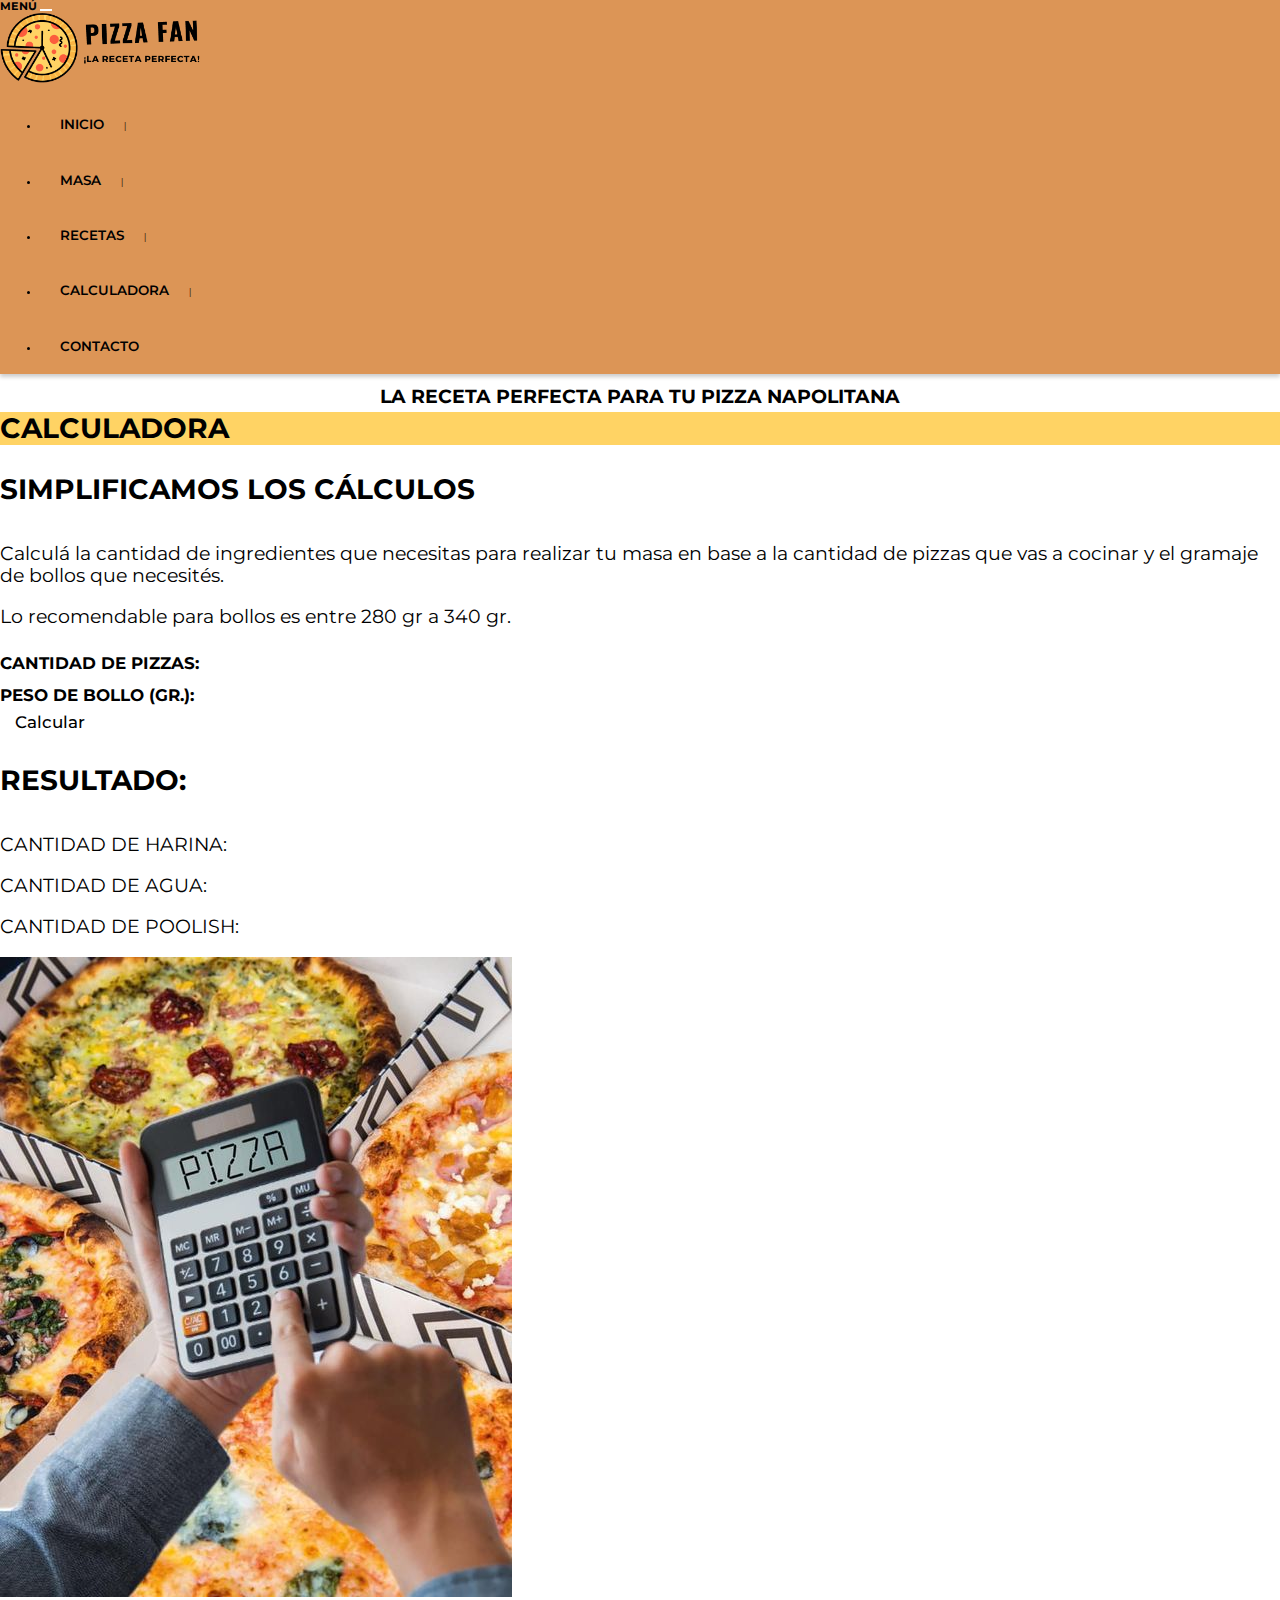
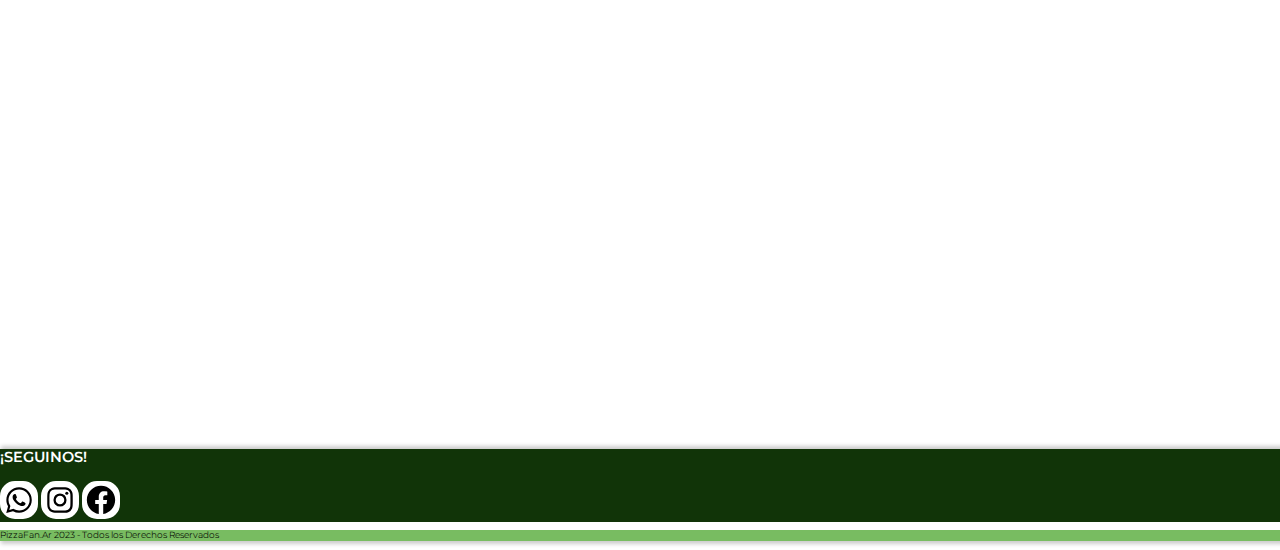
==== commit d7ca9d23: "se añadió correcciones para entrega final" ====
--- a/pages/calculadora.html
+++ b/pages/calculadora.html
@@ -98,34 +98,7 @@
             </div>
         </div>
 
-        <script>
-            function calcular() {
-                var pesoBollo = parseFloat(document.getElementById("pesoDeBollo").value);
-                var cantidadPizzas = parseInt(document.getElementById("cantidadDePizzas").value);
-
-                if (pesoBollo >= 200 && pesoBollo <= 400 && cantidadPizzas > 0) {
-                    var harina = pesoBollo * 0.588235;
-                    var agua = pesoBollo - harina;
-                    var totalHarina = harina * cantidadPizzas;
-                    var totalAgua = agua * cantidadPizzas;
-                    var totalPoolish = 0.30 * totalHarina;
-
-                    document.getElementById("harinaResultado").textContent = formatResultado(totalHarina);
-                    document.getElementById("aguaResultado").textContent = formatResultado(totalAgua);
-                    document.getElementById("poolishResultado").textContent = formatResultado(totalPoolish);
-                } else {
-                    alert("Ingresa un peso de bollo válido (entre 200 y 400 gramos) y una cantidad de pizzas mayor a cero.");
-                }
-            }
-
-            function formatResultado(valor) {
-                if (valor > 1000) {
-                    return (valor / 1000).toFixed(2) + " kilos";
-                } else {
-                    return Math.floor(valor) + " gramos"; 
-                }
-            }
-        </script>
+        
 
 
 
@@ -160,6 +133,39 @@
     <script src="https://cdn.jsdelivr.net/npm/bootstrap@5.3.0/dist/js/bootstrap.bundle.min.js"
         integrity="sha384-geWF76RCwLtnZ8qwWowPQNguL3RmwHVBC9FhGdlKrxdiJJigb/j/68SIy3Te4Bkz"
         crossorigin="anonymous"></script>
+        
+<!-- SCRIPT CALCULADORA DE MASA  -->
+        <script>
+            function calcular() {
+                var pesoBollo = parseFloat(document.getElementById("pesoDeBollo").value);
+                var cantidadPizzas = parseInt(document.getElementById("cantidadDePizzas").value);
+
+                if (pesoBollo >= 200 && pesoBollo <= 400 && cantidadPizzas > 0) {
+                    var harina = pesoBollo * 0.588235;
+                    var agua = pesoBollo - harina;
+                    var totalHarina = harina * cantidadPizzas;
+                    var totalAgua = agua * cantidadPizzas;
+                    var totalPoolish = 0.30 * totalHarina;
+
+                    document.getElementById("harinaResultado").textContent = formatResultado(totalHarina);
+                    document.getElementById("aguaResultado").textContent = formatResultado(totalAgua);
+                    document.getElementById("poolishResultado").textContent = formatResultado(totalPoolish);
+                } else {
+                    alert("Ingresa un peso de bollo válido (entre 200 y 400 gramos) y una cantidad de pizzas mayor a cero.");
+                }
+            }
+
+            function formatResultado(valor) {
+                if (valor > 1000) {
+                    return (valor / 1000).toFixed(2) + " kilos";
+                } else {
+                    return Math.floor(valor) + " gramos"; 
+                }
+            }
+        </script>
+
+
+
 </body>
 
 </html>--- a/css/estilo.css
+++ b/css/estilo.css
@@ -41,7 +41,7 @@
 }
 
 nav {
-  border-bottom: 1.5px solid gray;
+  box-shadow: 0 3px 4px 0 rgba(0, 0, 0, 0.2);
 }
 nav ul li a {
   text-decoration: none;
@@ -123,6 +123,18 @@
   object-fit: cover;
 }
 
+.separadorInicio {
+  width: auto;
+  height: 1.5rem;
+  background-color: #C51F15;
+  margin-bottom: 1rem;
+}
+
+.iconoPortada {
+  width: 100px;
+  height: auto;
+}
+
 /* SECCIONES */
 .listaIngredientes {
   list-style: none;
@@ -270,7 +282,7 @@
 }
 
 footer {
-  border-top: 1.5px solid gray;
+  box-shadow: 4px 0 4px 3px rgba(0, 0, 0, 0.2);
   margin-top: 50vh;
 }
 
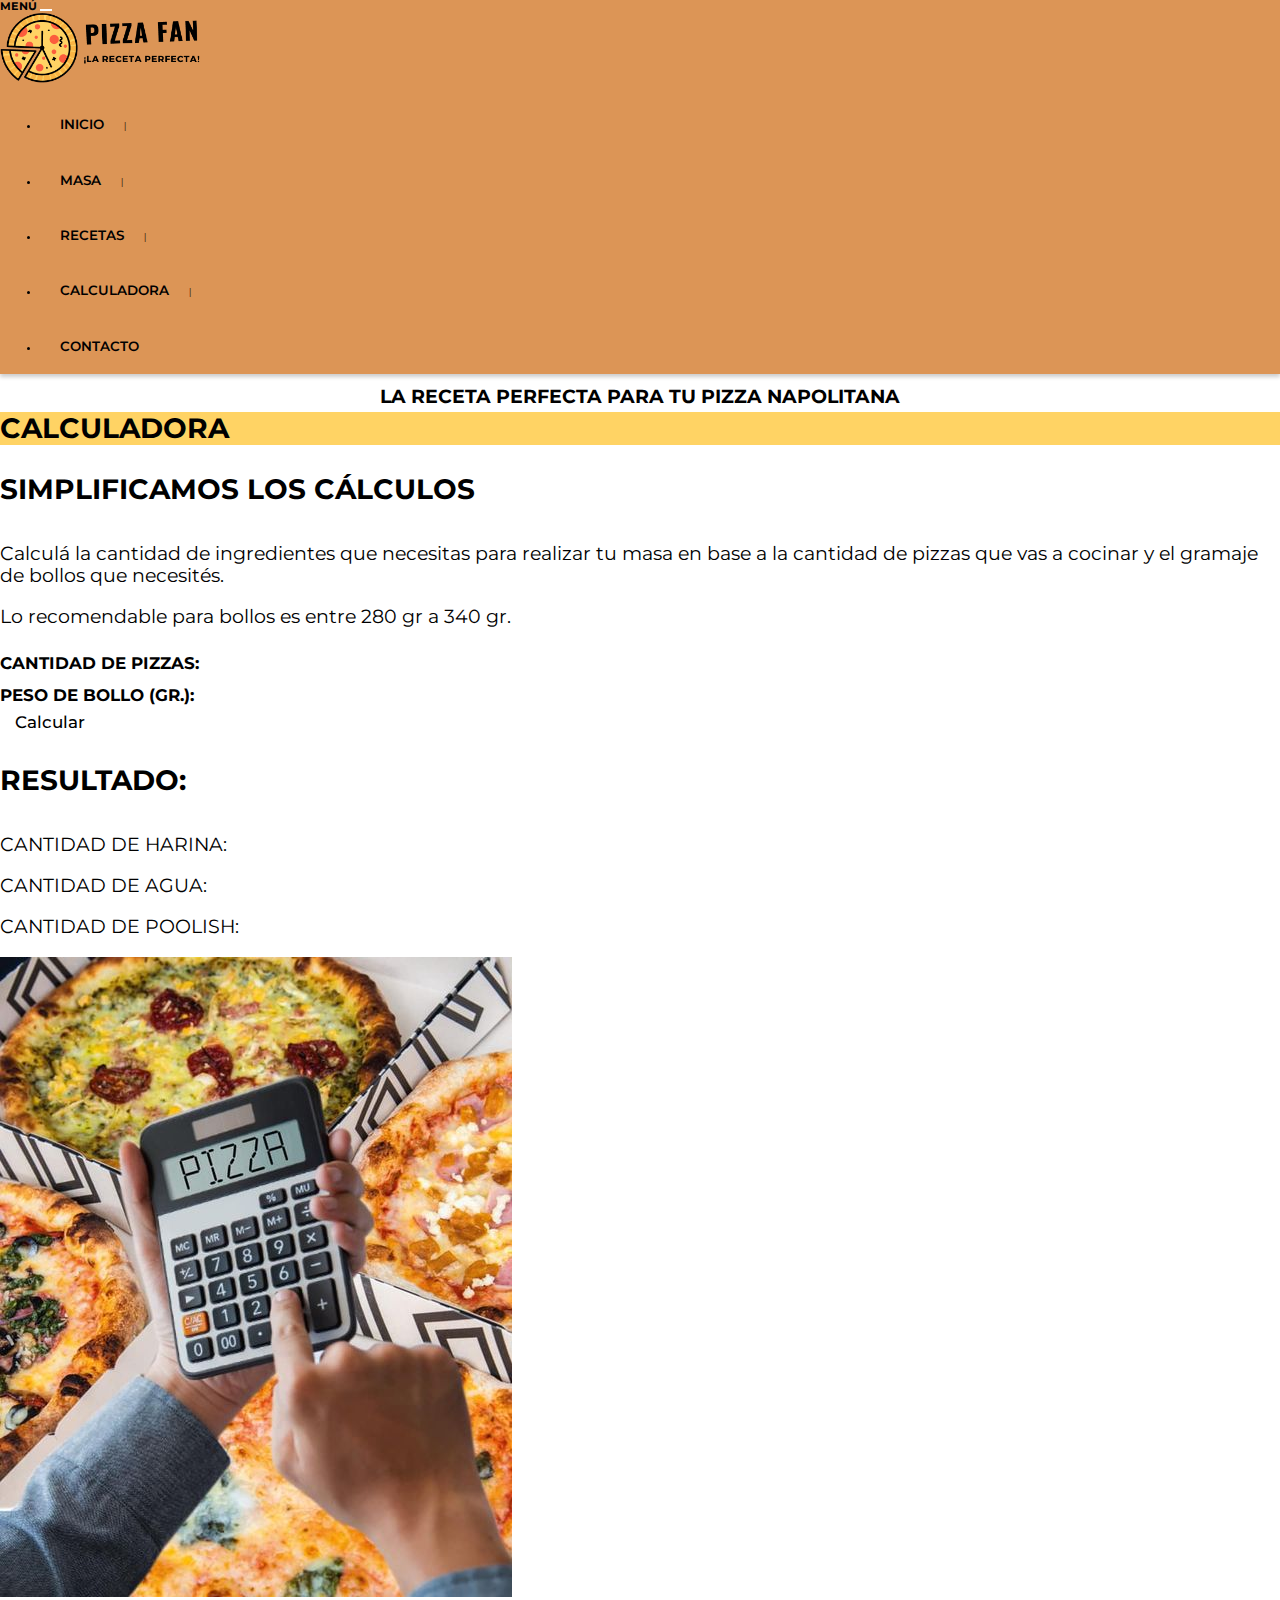
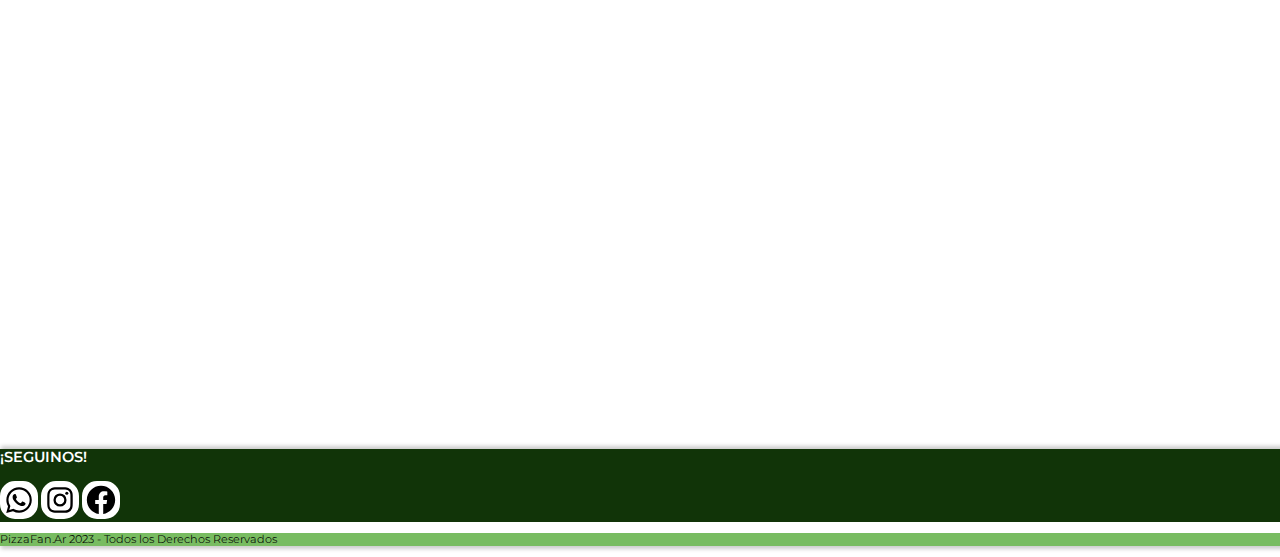
==== commit c2d61f84: "Se modifico formulario de contacto para vincular con Netlify" ====
--- a/pages/calculadora.html
+++ b/pages/calculadora.html
@@ -16,10 +16,7 @@
     <!-- CSS -->
     <link rel="stylesheet" href="../css/estilo.css">
     <!-- ANIMACIONES -->
-    <link
-    rel="stylesheet"
-    href="https://cdnjs.cloudflare.com/ajax/libs/animate.css/4.1.1/animate.min.css"
-  />
+    <link rel="stylesheet" href="https://cdnjs.cloudflare.com/ajax/libs/animate.css/4.1.1/animate.min.css" />
 
 </head>
 
@@ -58,12 +55,14 @@
     </header>
 
     <main>
-        <h1 class="mb-5 text-center animate__animated animate__fadeInUp">LA RECETA PERFECTA PARA TU PIZZA NAPOLITANA</h1>
+        <h1 class="mb-5 text-center animate__animated animate__fadeInUp">LA RECETA PERFECTA PARA TU PIZZA NAPOLITANA
+        </h1>
     </main>
     <!-- SECCION CALCULADORA -->
     <section class="container mb-2">
 
-        <h2 class="container text-center subtituloSeccion pt-2 pb-2 animate__animated animate__fadeInUp">CALCULADORA</h2>
+        <h2 class="container text-center subtituloSeccion pt-2 pb-2 animate__animated animate__fadeInUp">CALCULADORA
+        </h2>
 
         <div class="row mt-2 p-0 m-0 container-fluid animate__animated animate__fadeInUp">
             <div class="col-lg-6 col-sm-12 pt-2 ps-2 m-0 bg-secondary-subtle">
@@ -98,10 +97,6 @@
             </div>
         </div>
 
-        
-
-
-
 
 
     </section>
@@ -133,36 +128,36 @@
     <script src="https://cdn.jsdelivr.net/npm/bootstrap@5.3.0/dist/js/bootstrap.bundle.min.js"
         integrity="sha384-geWF76RCwLtnZ8qwWowPQNguL3RmwHVBC9FhGdlKrxdiJJigb/j/68SIy3Te4Bkz"
         crossorigin="anonymous"></script>
-        
-<!-- SCRIPT CALCULADORA DE MASA  -->
-        <script>
-            function calcular() {
-                var pesoBollo = parseFloat(document.getElementById("pesoDeBollo").value);
-                var cantidadPizzas = parseInt(document.getElementById("cantidadDePizzas").value);
 
-                if (pesoBollo >= 200 && pesoBollo <= 400 && cantidadPizzas > 0) {
-                    var harina = pesoBollo * 0.588235;
-                    var agua = pesoBollo - harina;
-                    var totalHarina = harina * cantidadPizzas;
-                    var totalAgua = agua * cantidadPizzas;
-                    var totalPoolish = 0.30 * totalHarina;
+    <!-- SCRIPT CALCULADORA DE MASA  -->
+    <script>
+        function calcular() {
+            var pesoBollo = parseFloat(document.getElementById("pesoDeBollo").value);
+            var cantidadPizzas = parseInt(document.getElementById("cantidadDePizzas").value);
 
-                    document.getElementById("harinaResultado").textContent = formatResultado(totalHarina);
-                    document.getElementById("aguaResultado").textContent = formatResultado(totalAgua);
-                    document.getElementById("poolishResultado").textContent = formatResultado(totalPoolish);
-                } else {
-                    alert("Ingresa un peso de bollo válido (entre 200 y 400 gramos) y una cantidad de pizzas mayor a cero.");
-                }
+            if (pesoBollo >= 200 && pesoBollo <= 400 && cantidadPizzas > 0) {
+                var harina = pesoBollo * 0.588235;
+                var agua = pesoBollo - harina;
+                var totalHarina = harina * cantidadPizzas;
+                var totalAgua = agua * cantidadPizzas;
+                var totalPoolish = 0.30 * totalHarina;
+
+                document.getElementById("harinaResultado").textContent = formatResultado(totalHarina);
+                document.getElementById("aguaResultado").textContent = formatResultado(totalAgua);
+                document.getElementById("poolishResultado").textContent = formatResultado(totalPoolish);
+            } else {
+                alert("Ingresa un peso de bollo válido (entre 200 y 400 gramos) y una cantidad de pizzas mayor a cero.");
             }
+        }
 
-            function formatResultado(valor) {
-                if (valor > 1000) {
-                    return (valor / 1000).toFixed(2) + " kilos";
-                } else {
-                    return Math.floor(valor) + " gramos"; 
-                }
+        function formatResultado(valor) {
+            if (valor > 1000) {
+                return (valor / 1000).toFixed(2) + " kilos";
+            } else {
+                return Math.floor(valor) + " gramos";
             }
-        </script>
+        }
+    </script>
 
 
 
--- a/css/estilo.css
+++ b/css/estilo.css
@@ -251,7 +251,7 @@
 
 .derechos {
   font-family: "Montserrat";
-  font-size: 0.8rem;
+  font-size: 1rem;
   color: black;
   font-weight: 350;
   background-color: #78bc61;
